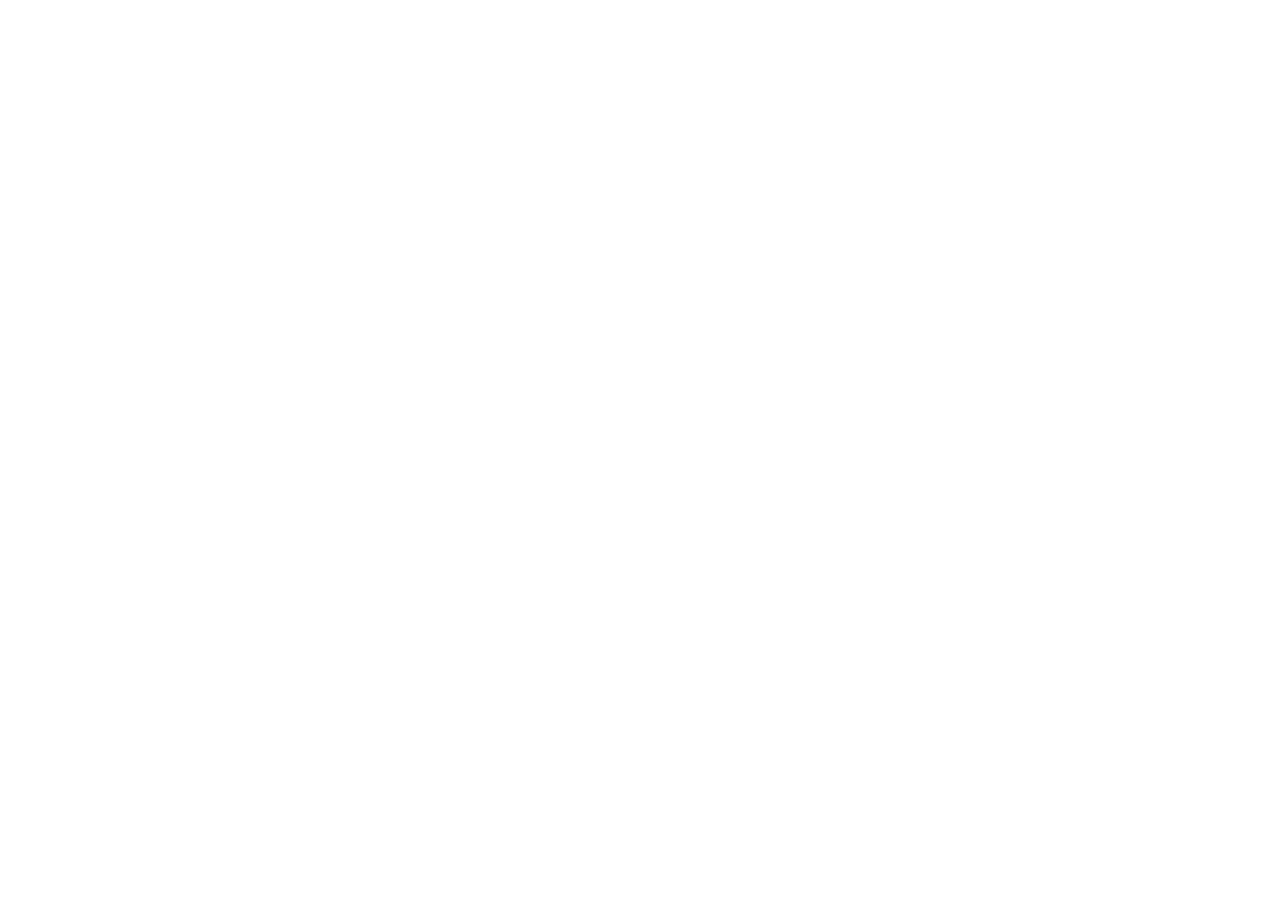
==== simple.html @ 76edd3a0 "simple file with a version of cartogram that takes data from json file" ====
<!DOCTYPE html>
<meta charset="utf-8">
<style>

path {
  fill: none;
  stroke: #000;
  stroke-width: .5px;
}

.land-boundary {
  stroke-width: 1px;
}

.county-boundary {
  stroke: #aaa;
}

</style>
<body>
	<script src="http://d3js.org/d3.v2.min.js"></script>
	<script src="lib/colorbrewer.js"></script>
    <script src="lib/topojson.js"></script>
    <script src="cartogram.js"></script>
<script>

var width = 800,
    height = 500;

var proj = d3.geo.albers();
proj.origin([34.957995,38.496094]);
    proj.translate([175,-75]);
    proj.parallels([32,42]);
    proj.scale(5120);

var path = d3.geo.path().projection(proj);


var svg = d3.select("body").append("svg")
    .attr("width", width)
    .attr("height", height);


var g = svg.append("g").selectAll("path");

/*var carto = d3.cartogram()
			.projection(proj)
			.value(function(d) {
			
			return Math.random()*1000;
			});*/

var carto = d3.cartogram()
			.projection(proj)
			.properties(function(d) {
				console.log(d.properties.monthlyValues);
              return d.properties.monthlyValues[0];
            })
            /*.value(function(d) {
            	console.log(+d.properties[0]+1000);
              return +d.properties[0]+1000;
            });*/

	
d3.json("data/syriaGovernTopo2.json", function(topology) {
	//console.log(topology);
	var geom = topology.objects.syriaGovern.geometries;
	var features = carto(topology,geom).features;  
	g = g.data(features)
	.enter().append("path")
	.attr("d",carto.path)
	.attr("class", "state-boundary");

});

</script>
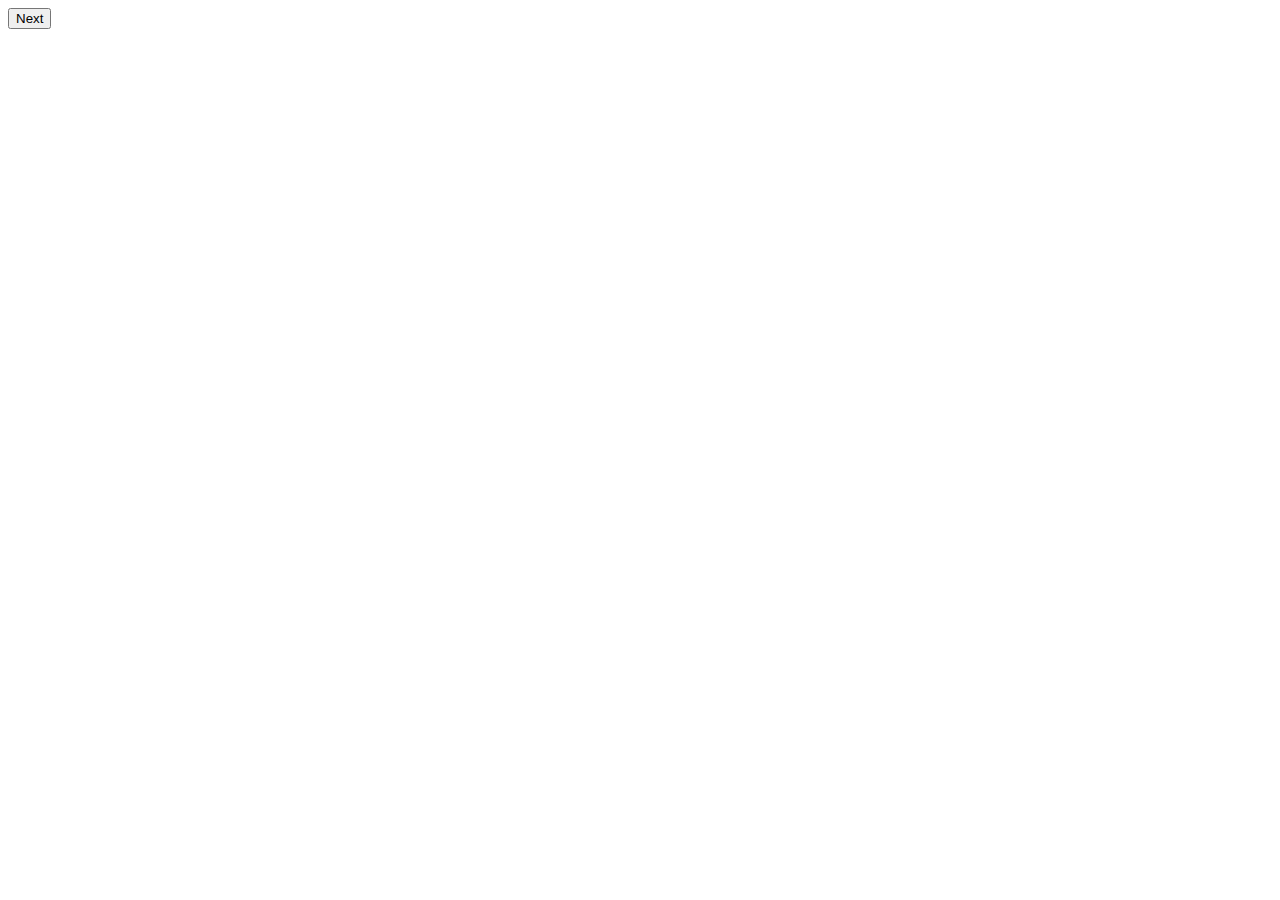
==== commit b8afb654: "step to step button version" ====
--- a/simple.html
+++ b/simple.html
@@ -17,11 +17,12 @@
 }
 
 </style>
-<body>
+<body >
 	<script src="http://d3js.org/d3.v2.min.js"></script>
 	<script src="lib/colorbrewer.js"></script>
     <script src="lib/topojson.js"></script>
     <script src="cartogram.js"></script>
+    <button type = "button" onclick="nextStep()">Next</button>
 <script>
 
 var width = 800,
@@ -36,41 +37,56 @@
 var path = d3.geo.path().projection(proj);
 
 
-var svg = d3.select("body").append("svg")
-    .attr("width", width)
-    .attr("height", height);
 
 
-var g = svg.append("g").selectAll("path");
 
-/*var carto = d3.cartogram()
-			.projection(proj)
-			.value(function(d) {
-			
-			return Math.random()*1000;
-			});*/
 
 var carto = d3.cartogram()
 			.projection(proj)
 			.properties(function(d) {
-				console.log(d.properties.monthlyValues);
-              return d.properties.monthlyValues[0];
-            })
-            /*.value(function(d) {
-            	console.log(+d.properties[0]+1000);
-              return +d.properties[0]+1000;
-            });*/
+				console.log(d.properties);
+              	return d.properties;
+            }).value(function(d) {
+            	console.log(d.properties.monthlyValues[currentValue]);
+            	return d.properties.monthlyValues[currentValue]*100+1;
+            });
 
-	
-d3.json("data/syriaGovernTopo2.json", function(topology) {
-	//console.log(topology);
-	var geom = topology.objects.syriaGovern.geometries;
-	var features = carto(topology,geom).features;  
-	g = g.data(features)
-	.enter().append("path")
-	.attr("d",carto.path)
-	.attr("class", "state-boundary");
+var currentValue = 0;
+console.log("executed")
 
-});
 
+init = function () {
+	console.log("init called")
+	refreshJson();
+}
+
+nextStep = function () {
+	currentValue = (currentValue + 1)%7;
+	console.log("currentValue is " + currentValue);
+	refreshJson();
+}
+
+refreshJson = function () {
+		console.log("refreshed json");
+
+		d3.select("svg").remove();
+
+		var svg = d3.select("body").append("svg")
+	    .attr("width", width)
+	    .attr("height", height);
+
+
+		var g = svg.append("g").selectAll("path");
+
+		
+		d3.json("data/syriaGovernTopo2.json", function(topology) {
+		var geom = topology.objects.syriaGovern.geometries;
+		var features = carto(topology,geom).features;  
+		g = g.data(features)
+		.enter().append("path")
+		.attr("d",carto.path)
+		.attr("class", "state-boundary");
+	});
+}
+init();
 </script>